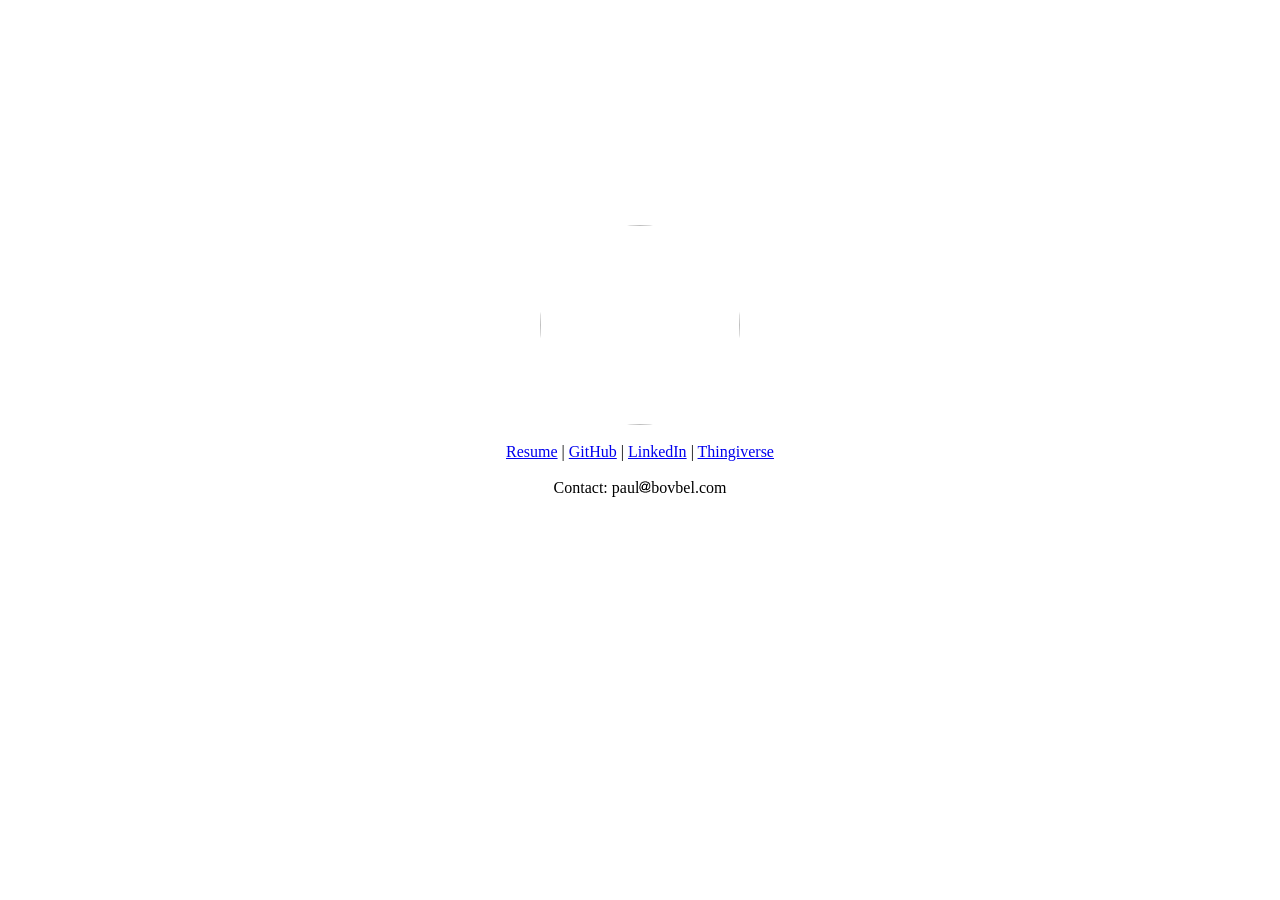
==== static/index.html @ 013bafe4 "Add actions" ====
<!DOCTYPE html>
<html xmlns="http://www.w3.org/1999/xhtml">

<head>
  <meta name="google-site-verification" content="RFzqWU89ZSo966nh1NqUWmU78bJNclDONjLG4EqbPGw" />
  <meta name="viewport" content="width=device-width, initial-scale=1">

  <title>bovbel.com</title>
  <link rel="icon" type="image/png" href="favicon.ico">

  <style type="text/css">
    div.container {
      top: 25%;
      left: 0;
      width: 100%;
      height: 50%;
      position: absolute;
      display: table;
    }

    .avatar-cropper {
      width: 200px;
      height: 200px;
      position: relative;
      overflow: hidden;
      border-radius: 50%;
    }

    .avatar {
      width: 200px;
      height: 200px;
      margin: 0 auto;
      object-fit: cover;
    }

    p {
      display: table-cell;
      vertical-align: middle
    }

    body,
    html {
      height: 100%;
      margin: 0;
      padding: 0
    }

    span.hide {
      display: none;
    }
  </style>

  <script async src="https://www.googletagmanager.com/gtag/js?id=UA-26498701-1"></script>
  <script>
    window.dataLayer = window.dataLayer || [];
    function gtag() { dataLayer.push(arguments); }
    gtag('js', new Date());

    gtag('config', 'UA-26498701-1');
  </script>

</head>

<body>
  <div class="container">
    <center>
      <p>
        <div class="avatar-cropper">
          <img class="avatar" src="https://www.gravatar.com/avatar/c436d411a0ecc119476d704396a47d3e?s=2048"><br>
        </div>
        <br />

        <a href="./resume.html">Resume</a> |
        <a href="http://github.com/paulbovbel">GitHub</a> |
        <!-- <a href="http://code.google.com/p/mover-bot/">Google Code</a> | -->
        <a href="http://ca.linkedin.com/pub/paul-bovbel/32/630/494">LinkedIn</a> |
        <a href="http://www.thingiverse.com/paulbovbel/">Thingiverse</a>
        <br><br>

        Contact: paul<img src="sign.jpg">bovbel.com
      </p>
    </center>
  </div>
</body>

</html>
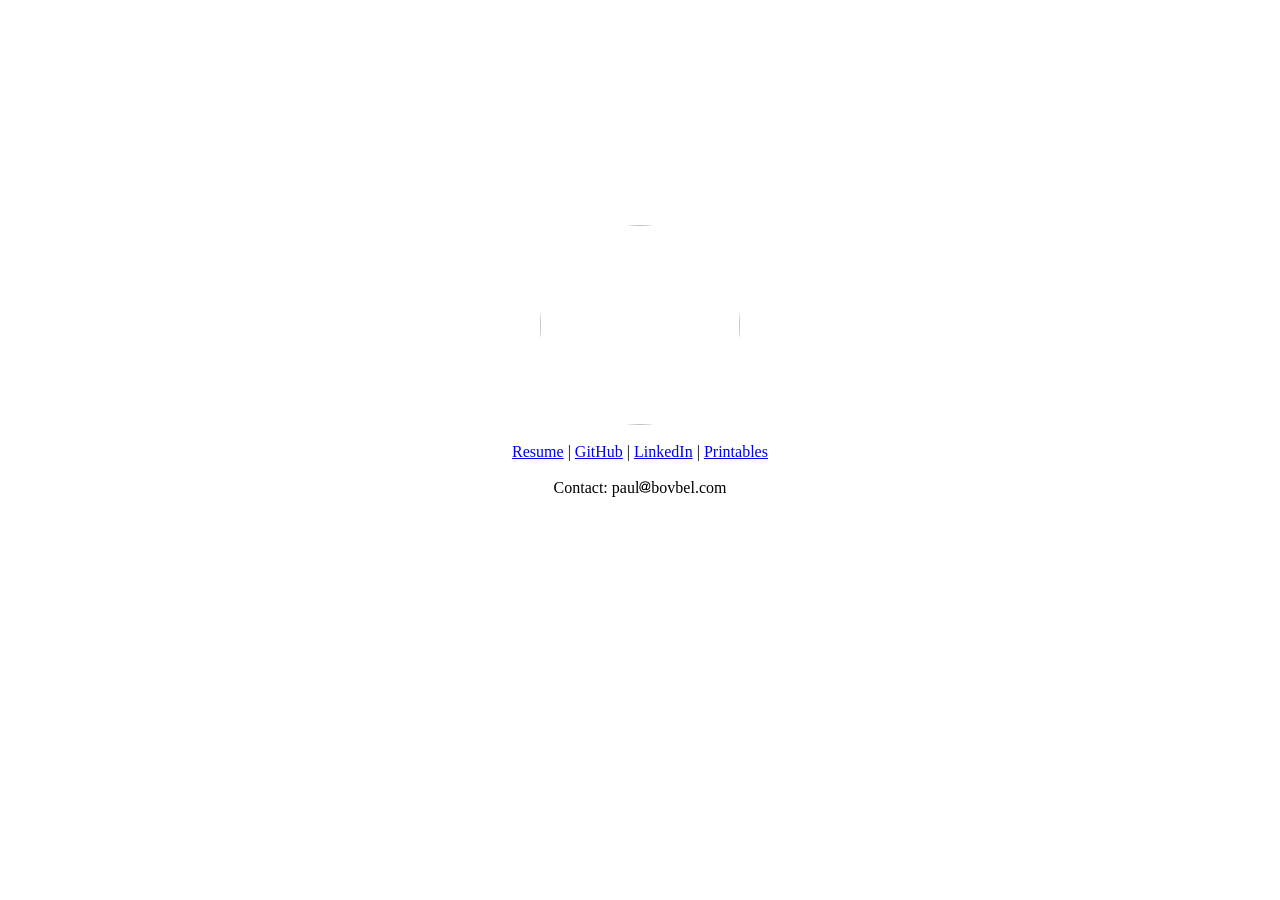
==== commit 5e9c5178: "Update 3d printing link" ====
--- a/static/index.html
+++ b/static/index.html
@@ -2,6 +2,16 @@
 <html xmlns="http://www.w3.org/1999/xhtml">
 
 <head>
+  <!-- Google tag (gtag.js) -->
+  <script async src="https://www.googletagmanager.com/gtag/js?id=G-57Q5PWFEVM"></script>
+  <script>
+    window.dataLayer = window.dataLayer || [];
+    function gtag(){dataLayer.push(arguments);}
+    gtag('js', new Date());
+
+    gtag('config', 'G-57Q5PWFEVM');
+  </script>
+
   <meta name="google-site-verification" content="RFzqWU89ZSo966nh1NqUWmU78bJNclDONjLG4EqbPGw" />
   <meta name="viewport" content="width=device-width, initial-scale=1">
 
@@ -49,16 +59,6 @@
       display: none;
     }
   </style>
-
-  <script async src="https://www.googletagmanager.com/gtag/js?id=UA-26498701-1"></script>
-  <script>
-    window.dataLayer = window.dataLayer || [];
-    function gtag() { dataLayer.push(arguments); }
-    gtag('js', new Date());
-
-    gtag('config', 'UA-26498701-1');
-  </script>
-
 </head>
 
 <body>
@@ -74,7 +74,7 @@
         <a href="http://github.com/paulbovbel">GitHub</a> |
         <!-- <a href="http://code.google.com/p/mover-bot/">Google Code</a> | -->
         <a href="http://ca.linkedin.com/pub/paul-bovbel/32/630/494">LinkedIn</a> |
-        <a href="http://www.thingiverse.com/paulbovbel/">Thingiverse</a>
+        <a href="https://www.printables.com/@paulbovbel_506833">Printables</a>
         <br><br>
 
         Contact: paul<img src="sign.jpg">bovbel.com
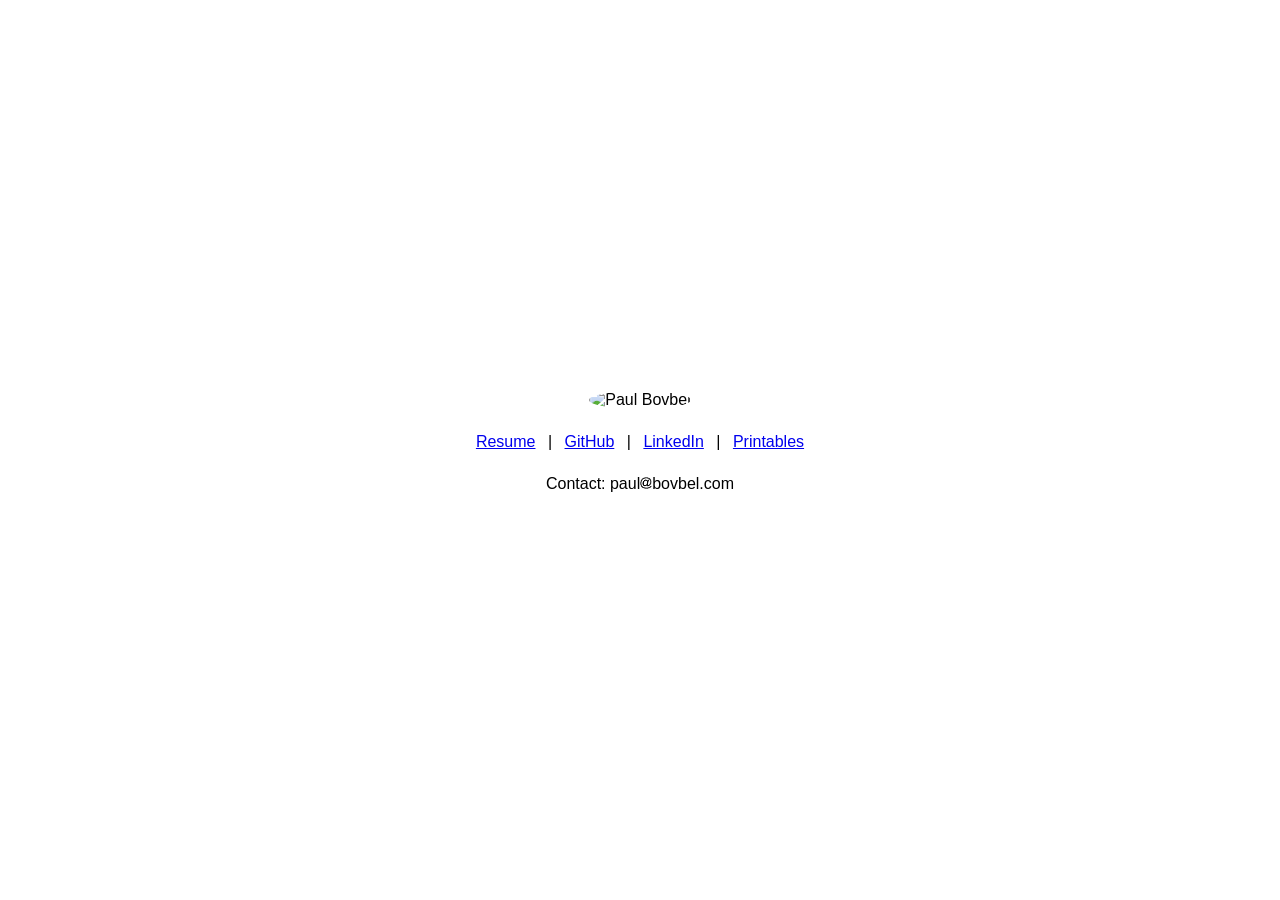
==== commit f6db4010: "Change everything with copilot" ====
--- a/static/index.html
+++ b/static/index.html
@@ -1,5 +1,5 @@
 <!DOCTYPE html>
-<html xmlns="http://www.w3.org/1999/xhtml">
+<html lang="en">
 
 <head>
   <!-- Google tag (gtag.js) -->
@@ -8,79 +8,72 @@
     window.dataLayer = window.dataLayer || [];
     function gtag(){dataLayer.push(arguments);}
     gtag('js', new Date());
-
     gtag('config', 'G-57Q5PWFEVM');
   </script>
 
-  <meta name="google-site-verification" content="RFzqWU89ZSo966nh1NqUWmU78bJNclDONjLG4EqbPGw" />
+  <meta charset="utf-8">
   <meta name="viewport" content="width=device-width, initial-scale=1">
+  <meta name="google-site-verification" content="RFzqWU89ZSo966nh1NqUWmU78bJNclDONjLG4EqbPGw">
 
-  <title>bovbel.com</title>
-  <link rel="icon" type="image/png" href="favicon.ico">
+  <title>Paul Bovbel</title>
+  <link rel="icon" type="image/x-icon" href="favicon.ico">
 
-  <style type="text/css">
-    div.container {
-      top: 25%;
-      left: 0;
-      width: 100%;
-      height: 50%;
-      position: absolute;
-      display: table;
+  <style>
+    * {
+      box-sizing: border-box;
     }
 
-    .avatar-cropper {
-      width: 200px;
-      height: 200px;
-      position: relative;
-      overflow: hidden;
-      border-radius: 50%;
+    body {
+      font-family: -apple-system, BlinkMacSystemFont, "Segoe UI", Roboto, sans-serif;
+      margin: 0;
+      padding: 0;
+      min-height: 100vh;
+      display: flex;
+      align-items: center;
+      justify-content: center;
+    }
+
+    .container {
+      text-align: center;
+      padding: 2rem;
     }
 
     .avatar {
       width: 200px;
       height: 200px;
-      margin: 0 auto;
+      border-radius: 50%;
       object-fit: cover;
     }
 
-    p {
-      display: table-cell;
-      vertical-align: middle
+    .links {
+      margin: 1.5rem 0;
     }
 
-    body,
-    html {
-      height: 100%;
-      margin: 0;
-      padding: 0
+    .links a {
+      margin: 0 0.5rem;
     }
 
-    span.hide {
-      display: none;
+    .contact {
+      margin-top: 1rem;
     }
   </style>
 </head>
 
 <body>
-  <div class="container">
-    <center>
-      <p>
-        <div class="avatar-cropper">
-          <img class="avatar" src="https://www.gravatar.com/avatar/c436d411a0ecc119476d704396a47d3e?s=2048"><br>
-        </div>
-        <br />
+  <main class="container">
+    <img class="avatar" src="https://www.gravatar.com/avatar/c436d411a0ecc119476d704396a47d3e?s=400" alt="Paul Bovbel">
 
-        <a href="./resume.html">Resume</a> |
-        <a href="http://github.com/paulbovbel">GitHub</a> |
-        <!-- <a href="http://code.google.com/p/mover-bot/">Google Code</a> | -->
-        <a href="http://ca.linkedin.com/pub/paul-bovbel/32/630/494">LinkedIn</a> |
-        <a href="https://www.printables.com/@paulbovbel_506833">Printables</a>
-        <br><br>
+    <nav class="links">
+      <a href="./resume.pdf">Resume</a> |
+      <a href="https://github.com/paulbovbel">GitHub</a> |
+      <a href="https://linkedin.com/in/paulbovbel">LinkedIn</a> |
+      <a href="https://www.printables.com/@paulbovbel">Printables</a>
+    </nav>
 
-        Contact: paul<img src="sign.jpg">bovbel.com
-      </p>
-    </center>
-  </div>
+    <p class="contact">
+      Contact: paul<img src="sign.jpg">bovbel.com
+    </p>
+  </main>
 </body>
 
 </html>
